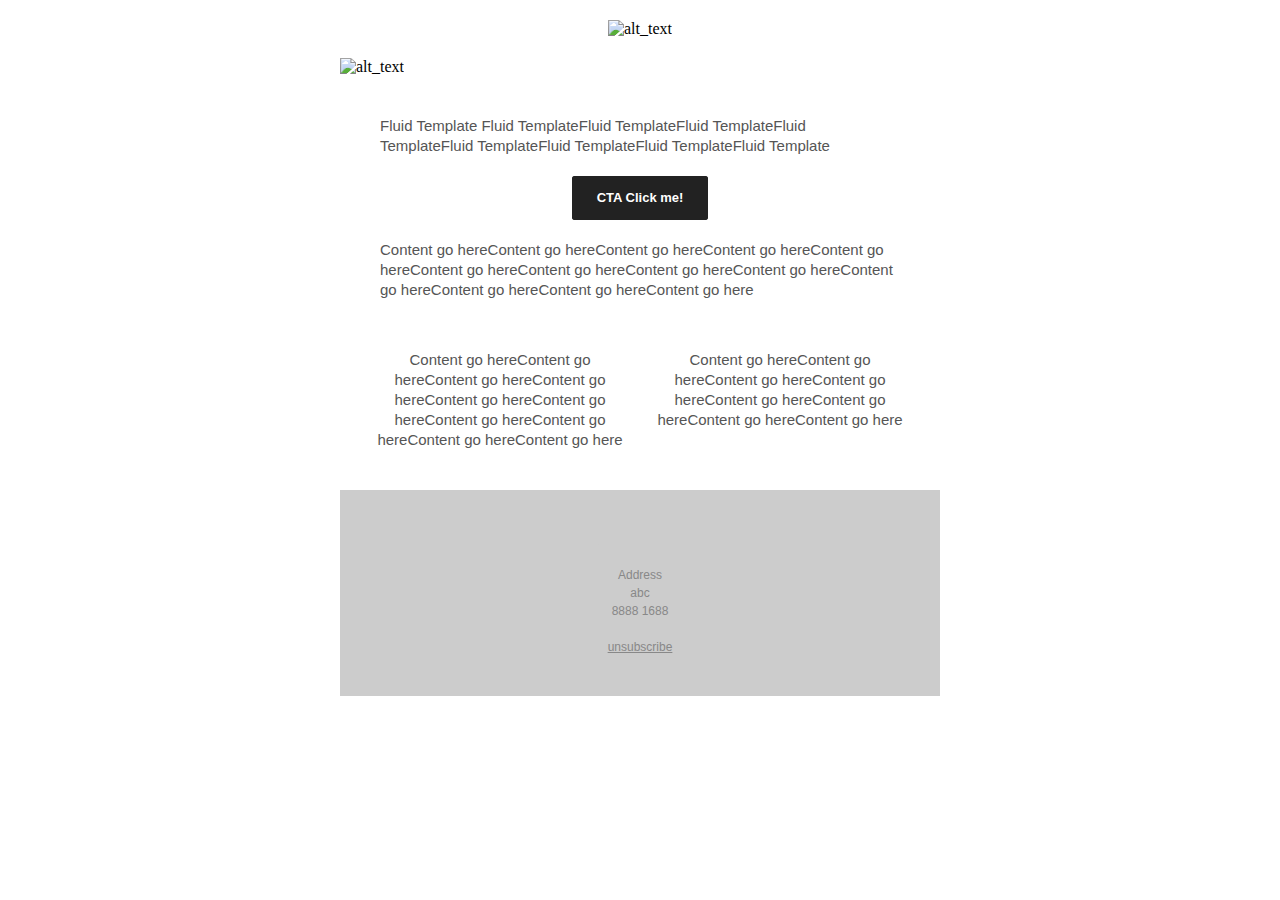
==== Fluid.html @ c711ab12 "Update Fluid.html" ====
<!DOCTYPE html PUBLIC "-//W3C//DTD XHTML 1.0 Transitional//EN" "http://www.w3.org/TR/xhtml1/DTD/xhtml1-transitional.dtd">
<!-- For personal use only -->
<html xmlns="http://www.w3.org/1999/xhtml">
<head>
	<meta charset="utf-8">
	<meta name="viewport" content="width=device-width"> 
	<meta http-equiv="X-UA-Compatible" content="IE=edge"> 
	<title></title>
    <style type="text/css">

        html,
        body {
            Margin: 0 !important;
            padding: 0 !important;
            height: 100% !important;
            width: 100% !important;
        }
        
        /* What it does: Stops email clients resizing small text. */
        * {
            -ms-text-size-adjust: 100%;
            -webkit-text-size-adjust: 100%;
        }
        
        /* What is does: Centers email on Android 4.4 */
        div[style*="margin: 16px 0"] {
            margin:0 !important;
        }
        
        /* What it does: Stops Outlook from adding extra spacing to tables. */
        table,
        td {
            mso-table-lspace: 0pt !important;
            mso-table-rspace: 0pt !important;
        }
                
        /* What it does: Fixes webkit padding issue. Fix for Yahoo mail table alignment bug. Applies table-layout to the first 2 tables then removes for anything nested deeper. */
        table {
            border-spacing: 0 !important;
            border-collapse: collapse !important;
            table-layout: fixed !important;
            Margin: 0 auto !important;
        }
        table table table {
            table-layout: auto; 
        }
        
        /* What it does: Uses a better rendering method when resizing images in IE. */
        img {
            -ms-interpolation-mode:bicubic;
        }
        
        /* What it does: Overrides styles added when Yahoo's auto-senses a link. */
        .yshortcuts a {
            border-bottom: none !important;
        }
        
        /* What it does: A work-around for iOS meddling in triggered links. */
        .mobile-link--footer a,
        a[x-apple-data-detectors] {
            color:inherit !important;
            text-decoration: underline !important;
        }
      
    </style>
    
    <!-- Progressive Enhancements -->
    <style>
        
        /* What it does: Hover styles for buttons */
        .button-td,
        .button-a {
            transition: all 100ms ease-in;
        }
        .button-td:hover,
        .button-a:hover {
            background: #555555 !important;
            border-color: #555555 !important;
        }

    </style>

</head>
<body width="100%" height="100%" bgcolor="#ffffff" style="Margin: 0;">
    
<table cellpadding="0" cellspacing="0" border="0" height="100%" width="100%" bgcolor="#ffffff" style="border-collapse:collapse;"><tr><td valign="top">
    <center style="width: 100%;">

        <!-- Visually Hidden Preheader Text : BEGIN -->
        <div style="display:none;font-size:1px;line-height:1px;max-height:0px;max-width:0px;opacity:0;overflow:hidden;mso-hide:all;font-family: sans-serif;">
        </div>
        <!-- Visually Hidden Preheader Text : END -->

        <!--    
            Set the email width. Defined in two places:
            1. max-width for all clients set with Outlook, allowing the email to squish on narrow but never go wider than 600px.
            2. MSO tags for Desktop Windows Outlook enforce a 600px width.
        -->
        <div style="max-width: 600px;">
            <!--[if (gte mso 9)|(IE)]>
            <table cellspacing="0" cellpadding="0" border="0" width="600" align="center">
            <tr>
            <td>
            <![endif]-->

            <!-- Email Header : BEGIN -->
            <table cellspacing="0" cellpadding="0" border="0" align="center" width="100%" style="max-width: 600px;">
				<tr>
					<td style="padding: 20px 0; text-align: center">
						<img src="https://raw.githubusercontent.com/aesthe/HTML-email/master/200x50.png" width="200" height="50" alt="alt_text" border="0">
					</td>
				</tr>
            </table>
            <!-- Email Header : END -->
            
            <!-- Email Body : BEGIN -->
            <table cellspacing="0" cellpadding="0" border="0" align="center" bgcolor="#ffffff" width="100%" style="max-width: 600px;">
                
                <!-- Hero Image, Flush : BEGIN -->
                <tr>
					<td>
						<img src="https://raw.githubusercontent.com/aesthe/HTML-email/master/600x300.png" width="600" height="" alt="alt_text" border="0" align="center" style="width: 100%; max-width: 600px;">
					</td>
                </tr>
                <!-- Hero Image, Flush : END -->

                <!-- 1 Column Text + Button : BEGIN -->
                <tr>
                    <td>
                        <table cellspacing="0" cellpadding="0" border="0" width="100%">
                        	<tr>
	                            <td style="padding: 40px; font-family: sans-serif; font-size: 15px; mso-height-rule: exactly; line-height: 20px; color: #555555;">
	                                Fluid Template Fluid TemplateFluid TemplateFluid TemplateFluid TemplateFluid TemplateFluid TemplateFluid TemplateFluid Template
	                                <br><br>
	                                <!-- Button : Begin -->
	                                <table cellspacing="0" cellpadding="0" border="0" align="center" style="Margin: auto;">
	                                    <tr>
	                                        <td style="border-radius: 3px; background: #222222; text-align: center;" class="button-td">
	                                            <a href="http://www.google.com" style="background: #222222; border: 15px solid #222222; padding: 0 10px;color: #ffffff; font-family: sans-serif; font-size: 13px; line-height: 1.1; text-align: center; text-decoration: none; display: block; border-radius: 3px; font-weight: bold;" class="button-a">
	                                                <!--[if mso]>&nbsp;&nbsp;&nbsp;&nbsp;<![endif]-->CTA Click me!<!--[if mso]>&nbsp;&nbsp;&nbsp;&nbsp;<![endif]-->
	                                            </a>
	                                        </td>
	                                    </tr>
	                                </table>
	                                <!-- Button : END -->
	                                <br>
	                                Content go hereContent go hereContent go hereContent go hereContent go hereContent go hereContent go hereContent go hereContent go hereContent go hereContent go hereContent go hereContent go here
	                            </td>
								</tr>
                        </table>
                    </td>
                </tr>
                <!-- 1 Column Text + Button : BEGIN -->
               
                <!-- 2 Even Columns : BEGIN -->
                <tr>
                    <td bgcolor="#ffffff" align="center" height="100%" valign="top" width="100%" style="padding-bottom: 40px">
                        <table border="0" cellpadding="0" cellspacing="0" align="center" width="100%" style="max-width:560px;">
                            <tr>
                                <td align="center" valign="top" width="50%">
                                    <table cellspacing="0" cellpadding="0" border="0" width="100%" style="font-size: 14px;text-align: left;">
                                        <tr>
                                            <td style="text-align: center; padding: 0 10px;">
                                                <img src="https://raw.githubusercontent.com/aesthe/HTML-email/master/200x200.png" width="200" alt="" style="border: 0;width: 100%;max-width: 200px;" class="center-on-narrow">
                                            </td>
                                        </tr>
                                        <tr>
                                            <td style="text-align: center;font-family: sans-serif; font-size: 15px; mso-height-rule: exactly; line-height: 20px; color: #555555; padding: 10px 10px 0;" class="stack-column-center">
                                                 Content go hereContent go hereContent go hereContent go hereContent go hereContent go hereContent go hereContent go hereContent go hereContent go here
                                            </td>
                                        </tr>
                                    </table>
                                </td>
                                <td align="center" valign="top" width="50%">
                                    <table cellspacing="0" cellpadding="0" border="0" width="100%" style="font-size: 14px;text-align: left;">
                                        <tr>
                                            <td style="text-align: center; padding: 0 10px;">
                                                <img src="https://raw.githubusercontent.com/aesthe/HTML-email/master/200x200.png" width="200" alt="" style="border: 0;width: 100%;max-width: 200px;" class="center-on-narrow">
                                            </td>
                                        </tr>
                                        <tr>
                                            <td style="text-align: center;font-family: sans-serif; font-size: 15px; mso-height-rule: exactly; line-height: 20px; color: #555555; padding: 10px 10px 0;" class="stack-column-center">
                                                 Content go hereContent go hereContent go hereContent go hereContent go hereContent go hereContent go hereContent go here
                                            </td>
                                        </tr>
                                    </table>
                                </td>
                            </tr>
                        </table>
                        <!--[if mso]>
                        </td>
                        </tr>
                        </table>
                        <![endif]-->
                    </td>
                </tr>
                <!-- Two Even Columns : END -->

            </table>
            <!-- Email Body : END -->
          
            <!-- Email Footer : BEGIN -->
            <table cellspacing="0" cellpadding="0" border="0" align="center" width="100%" style="max-width: 680px; background: #ccc">
                <tr>
                    <td style="padding: 40px 10px;width: 100%;font-size: 12px; font-family: sans-serif; mso-height-rule: exactly; line-height:18px; text-align: center; color: #888888;">
                        <webversion style="color:#cccccc; text-decoration:underline; font-weight: bold;">Fluid Template</webversion>
                        <br><br>
                        Address<br><span class="mobile-link--footer">abc</span><br><span class="mobile-link--footer">8888 1688</span>
                        <br><br>
                        <unsubscribe style="color:#888888; text-decoration:underline;">unsubscribe</unsubscribe>
                    </td>
                </tr>
            </table>
            <!-- Email Footer : END -->

            <!--[if (gte mso 9)|(IE)]>
            </td>
            </tr>
            </table>
            <![endif]-->
        </div>
    </center>
</td></tr></table>
</body>
</html>
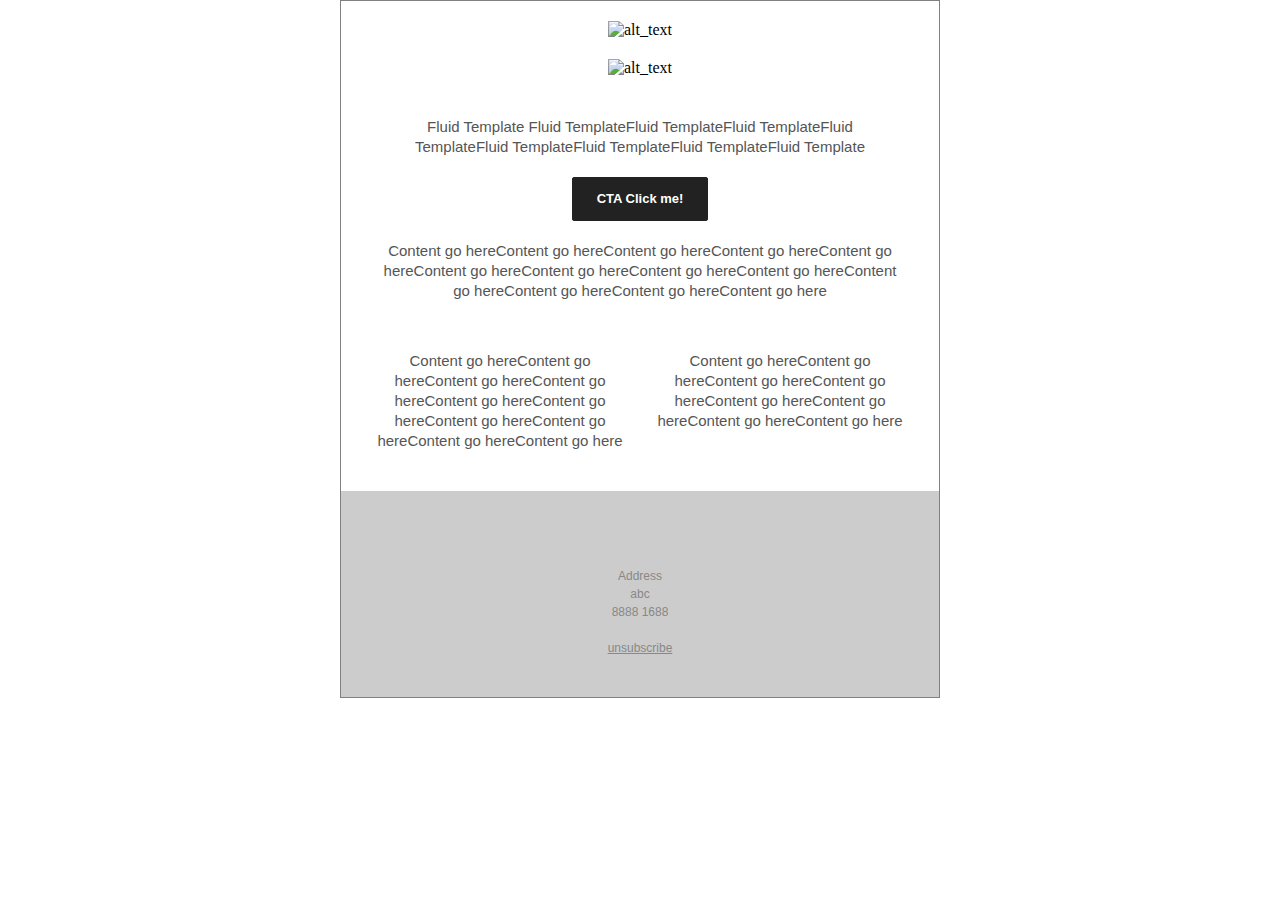
==== commit ff8c995c: "Update Fluid.html" ====
--- a/Fluid.html
+++ b/Fluid.html
@@ -97,6 +97,11 @@
             2. MSO tags for Desktop Windows Outlook enforce a 600px width.
         -->
         <div style="max-width: 600px;">
+        <!-- outer border-->    
+        <table cellspacing="0" cellpadding="0" border="1px solid #cccccc">
+            <tr>
+                <td style="padding: 0px; text-align: center">
+            
             <!--[if (gte mso 9)|(IE)]>
             <table cellspacing="0" cellpadding="0" border="0" width="600" align="center">
             <tr>
@@ -218,6 +223,10 @@
             </tr>
             </table>
             <![endif]-->
+            
+                </td>
+            </tr>
+        </table> 
         </div>
     </center>
 </td></tr></table>
